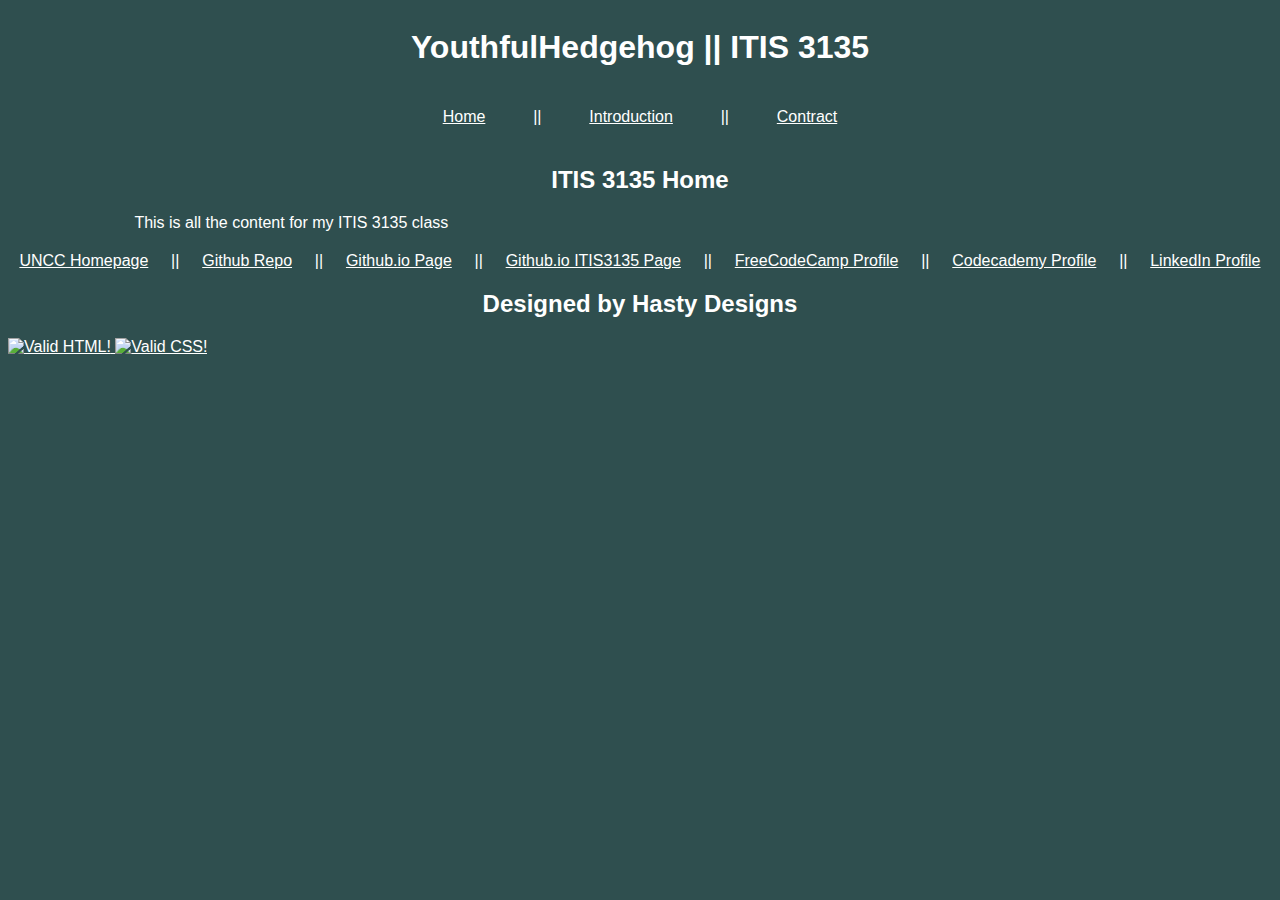
==== itis3135/index.html @ baca057c "Update default.css" ====
<!DOCTYPE html>
<html lang="en">
<head>
    <meta charset="UTF-8">
    <meta name="viewport" content="width=device-width, initial-scale=1.0">
    <title>YouthfulHedgehog || ITIS 3135 || Homepage</title>
    <link rel="stylesheet" href="./styles/default.css">
    <script src="https://lint.page/accumulus/accumulator.js" async="" class="accumulusDependency" crossorigin="anonymous"></script>
    <script src="https://lint.page/kit/4d0fe3.js" crossorigin="anonymous"></script>
</head>
<body>
    <header>
        <h1>YouthfulHedgehog || ITIS 3135</h1>
        <nav>
            <a href="./">Home</a>
            ||
            <a href="./introduction.html">Introduction</a>
            ||
            <a href="./contract.html">Contract</a>
        </nav>
    </header>
    <main>
        <h2>ITIS 3135 Home</h2>
        <p>This is all the content for my ITIS 3135 class</p>
    </main>
    <footer>
        <nav>
            <a href="https://webpages.charlotte.edu/yhasty/">UNCC Homepage</a> || 
            <a href="https://github.com/YordinH">Github Repo</a> || 
            <a href="https://yordinh.github.io/">Github.io Page</a> || 
            <a href="https://YordinH.github.io/itis3135/">Github.io ITIS3135 Page</a> || 
            <a href="https://www.freecodecamp.org/yhasty">FreeCodeCamp Profile</a> || 
            <a href="https://www.codecademy.com/profiles/yhasty">Codecademy Profile</a> || 
            <a href="https://www.linkedin.com/in/yordinhasty/">LinkedIn Profile</a>
        </nav>
        <h2>Designed by Hasty Designs</h2>
        <a href="https://validator.w3.org/check?uri=referer" id="validation_link_html">
            <img style="border:0;width:88px;height:31px" src="https://mytienhoang.github.io/itis3135/z_archives/html_validation.png" alt="Valid HTML!">
          </a>
          <a href="https://jigsaw.w3.org/css-validator/check/referer" id="validation_link_css">
            <img style="border:0;width:88px;height:31px" src="https://jigsaw.w3.org/css-validator/images/vcss" alt="Valid CSS!">
          </a>
    </footer>
    <script>
        document.getElementById("validation_link_html").setAttribute("href","https://validator.w3.org/check?uri=" + location.href);
        document.getElementById("validation_link_css").setAttribute("href","https://jigsaw.w3.org/css-validator/validator?uri=" + location.href);
    </script>
</body>
</html>
---- itis3135/styles/default.css ----
* {
    background-color: darkslategrey;
    color:white;
    font-family: Verdana, Geneva, Tahoma, sans-serif;
    flex-wrap: nowrap;
    flex-direction: column;
}

nav {
    display:flex;
    flex-direction: row;
    justify-content: space-around;
    align-items: center;
    width:100%;
    margin-top:20px;
    margin-bottom:20px;
}

header nav {
    width:35%;
    flex-wrap: nowrap;
}

header {
    align-items: center;
    justify-content: center;
    display:flex;
}

h1, h2 {
    text-align: center;
}

p {
    margin-left: 10%;
}

a {
    margin: 20%, 20%;
}
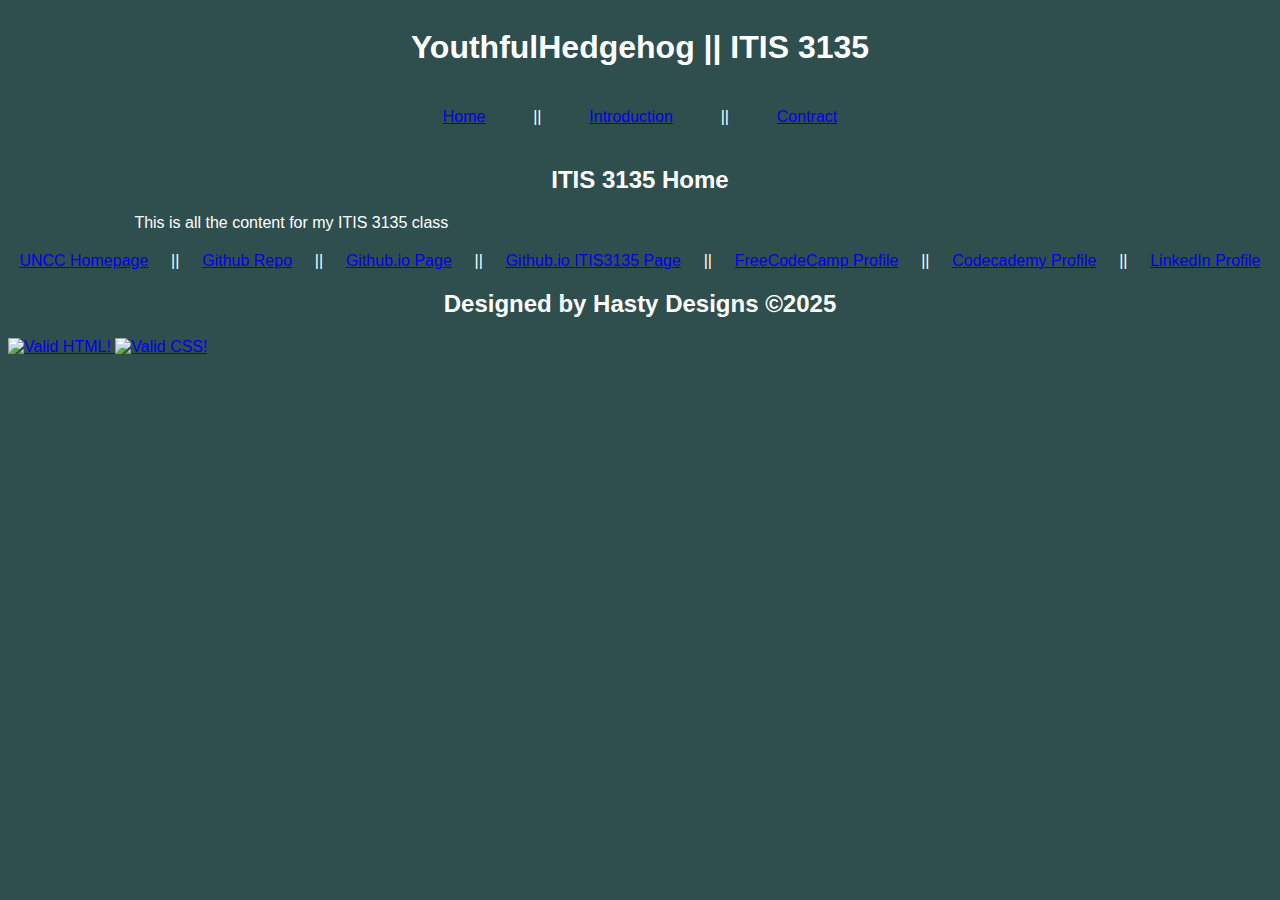
==== commit 83cfcba5: "Update Introduction" ====
--- a/itis3135/index.html
+++ b/itis3135/index.html
@@ -33,7 +33,7 @@
             <a href="https://www.codecademy.com/profiles/yhasty">Codecademy Profile</a> || 
             <a href="https://www.linkedin.com/in/yordinhasty/">LinkedIn Profile</a>
         </nav>
-        <h2>Designed by Hasty Designs</h2>
+        <h2>Designed by Hasty Designs ©2025</h2>
         <a href="https://validator.w3.org/check?uri=referer" id="validation_link_html">
             <img style="border:0;width:88px;height:31px" src="https://mytienhoang.github.io/itis3135/z_archives/html_validation.png" alt="Valid HTML!">
           </a>
--- a/itis3135/styles/default.css
+++ b/itis3135/styles/default.css
@@ -1,4 +1,4 @@
-* {
+body, header {
     background-color: darkslategrey;
     color:white;
     font-family: Verdana, Geneva, Tahoma, sans-serif;
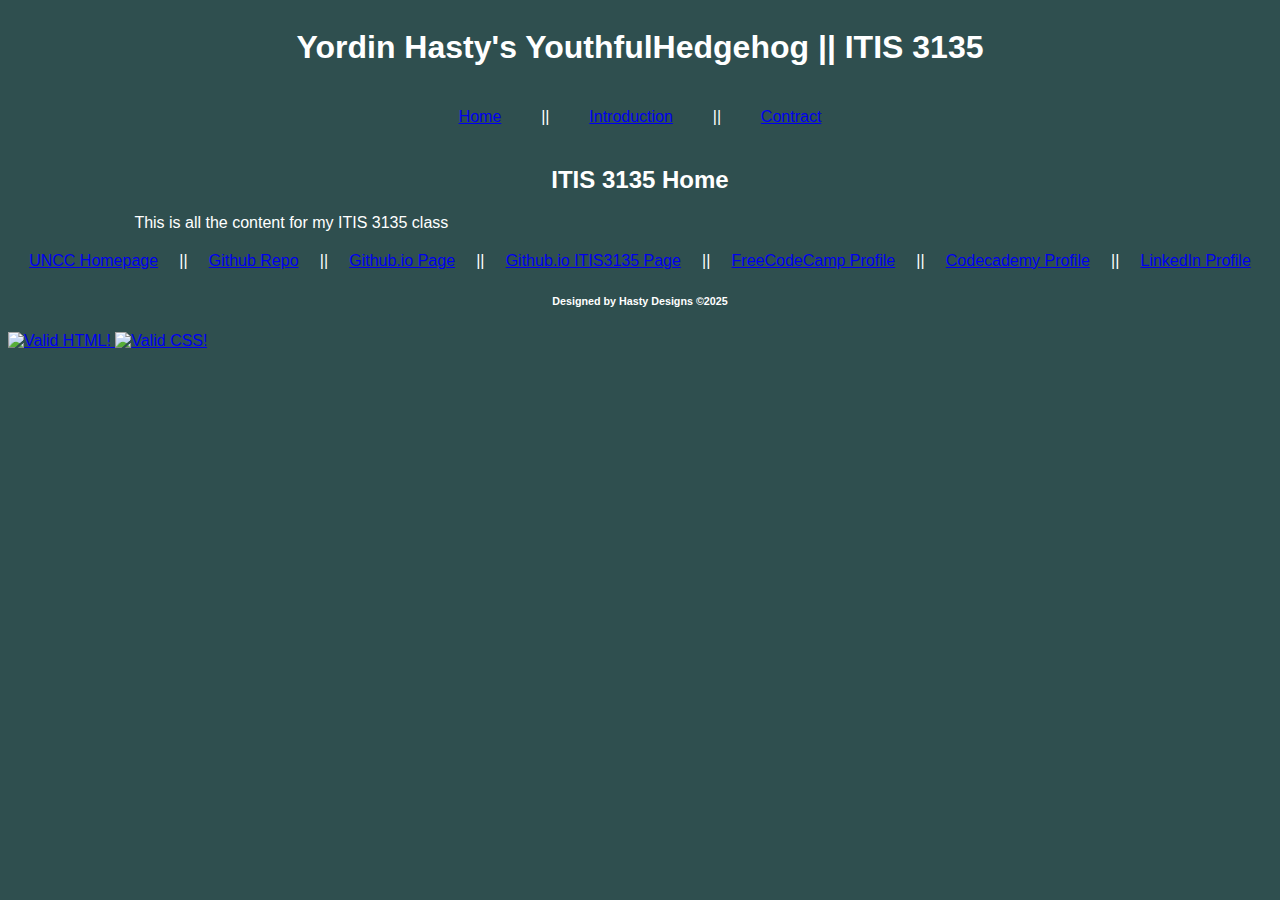
==== commit 74737ee2: "Update all files" ====
--- a/itis3135/index.html
+++ b/itis3135/index.html
@@ -3,14 +3,14 @@
 <head>
     <meta charset="UTF-8">
     <meta name="viewport" content="width=device-width, initial-scale=1.0">
-    <title>YouthfulHedgehog || ITIS 3135 || Homepage</title>
+    <title>Yordin Hasty's YouthfulHedgehog || ITIS 3135 || Homepage</title>
     <link rel="stylesheet" href="./styles/default.css">
     <script src="https://lint.page/accumulus/accumulator.js" async="" class="accumulusDependency" crossorigin="anonymous"></script>
     <script src="https://lint.page/kit/4d0fe3.js" crossorigin="anonymous"></script>
 </head>
 <body>
     <header>
-        <h1>YouthfulHedgehog || ITIS 3135</h1>
+        <h1>Yordin Hasty's YouthfulHedgehog || ITIS 3135</h1>
         <nav>
             <a href="./">Home</a>
             ||
@@ -33,7 +33,7 @@
             <a href="https://www.codecademy.com/profiles/yhasty">Codecademy Profile</a> || 
             <a href="https://www.linkedin.com/in/yordinhasty/">LinkedIn Profile</a>
         </nav>
-        <h2>Designed by Hasty Designs ©2025</h2>
+        <h6 id="copyright">Designed by Hasty Designs ©2025</h6>
         <a href="https://validator.w3.org/check?uri=referer" id="validation_link_html">
             <img style="border:0;width:88px;height:31px" src="https://mytienhoang.github.io/itis3135/z_archives/html_validation.png" alt="Valid HTML!">
           </a>
--- a/itis3135/styles/default.css
+++ b/itis3135/styles/default.css
@@ -36,5 +36,26 @@
 }
 
 a {
-    margin: 20%, 20%;
+    margin: auto;
+}
+
+figure {
+    max-width: 25%;
+    margin:auto;
+    display:block;
+    align-items: center;
+    text-align: center;
+    padding:30px;
+}
+ul {
+    max-width: 75em;
+    margin:auto;
+    display:block;
+}
+li {
+    padding:5px;
+}
+
+#copyright {
+    text-align: center;
 }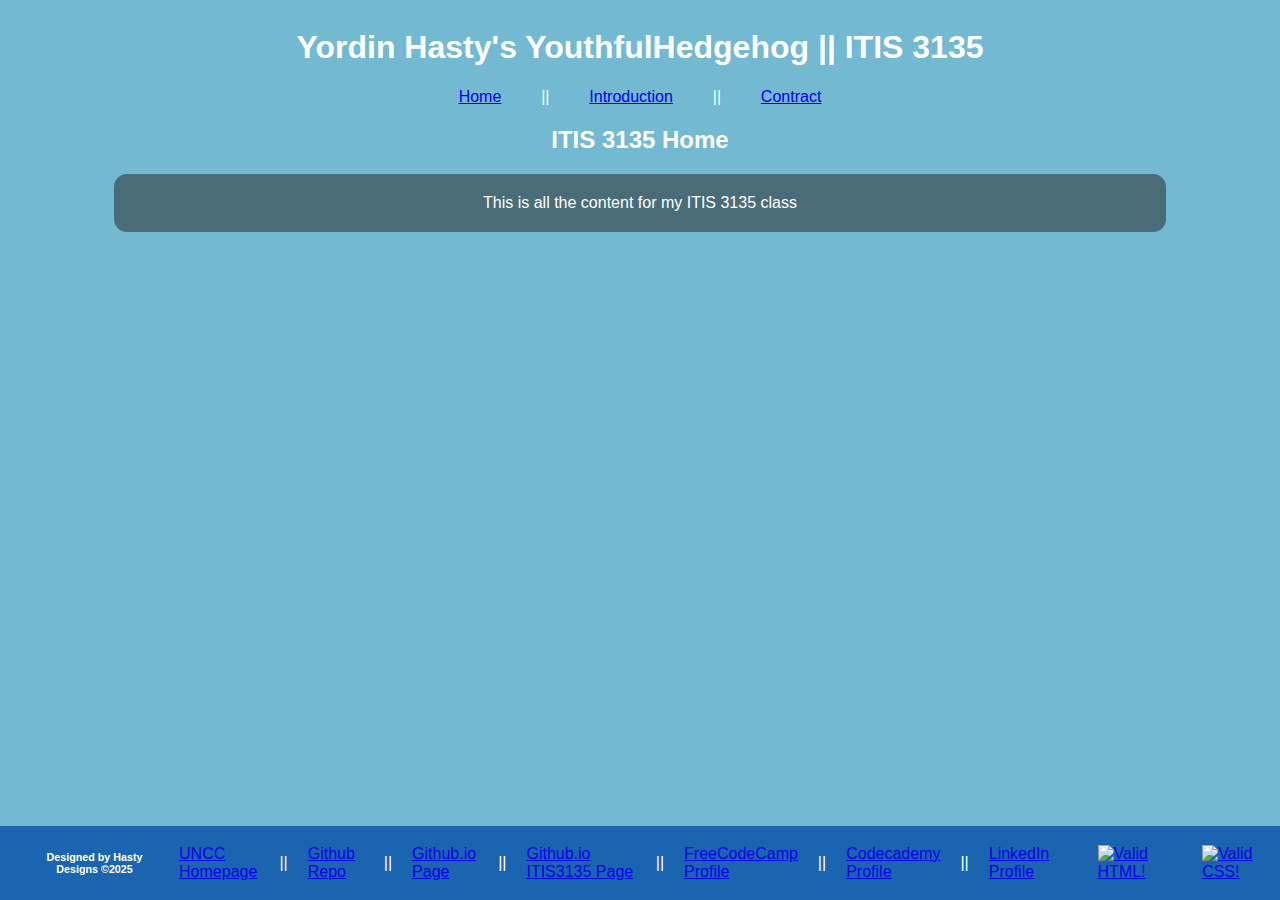
==== commit 9edb170b: "Fix bugs" ====
--- a/itis3135/index.html
+++ b/itis3135/index.html
@@ -23,7 +23,9 @@
         <h2>ITIS 3135 Home</h2>
         <p>This is all the content for my ITIS 3135 class</p>
     </main>
+    <div class="spacer"></div>
     <footer>
+        <h6 id="copyright">Designed by Hasty Designs ©2025</h6>
         <nav>
             <a href="https://webpages.charlotte.edu/yhasty/">UNCC Homepage</a> || 
             <a href="https://github.com/YordinH">Github Repo</a> || 
@@ -33,13 +35,15 @@
             <a href="https://www.codecademy.com/profiles/yhasty">Codecademy Profile</a> || 
             <a href="https://www.linkedin.com/in/yordinhasty/">LinkedIn Profile</a>
         </nav>
-        <h6 id="copyright">Designed by Hasty Designs ©2025</h6>
+        <div class="checkers">
         <a href="https://validator.w3.org/check?uri=referer" id="validation_link_html">
             <img style="border:0;width:88px;height:31px" src="https://mytienhoang.github.io/itis3135/z_archives/html_validation.png" alt="Valid HTML!">
           </a>
           <a href="https://jigsaw.w3.org/css-validator/check/referer" id="validation_link_css">
             <img style="border:0;width:88px;height:31px" src="https://jigsaw.w3.org/css-validator/images/vcss" alt="Valid CSS!">
           </a>
+        
+        </div>
     </footer>
     <script>
         document.getElementById("validation_link_html").setAttribute("href","https://validator.w3.org/check?uri=" + location.href);
--- a/itis3135/styles/default.css
+++ b/itis3135/styles/default.css
@@ -1,5 +1,5 @@
 body, header {
-    background-color: darkslategrey;
+    background-color: rgb(114, 185, 209);
     color:white;
     font-family: Verdana, Geneva, Tahoma, sans-serif;
     flex-wrap: nowrap;
@@ -11,9 +11,7 @@
     flex-direction: row;
     justify-content: space-around;
     align-items: center;
-    width:100%;
-    margin-top:20px;
-    margin-bottom:20px;
+    margin:20px, 10px;
 }
 
 header nav {
@@ -27,16 +25,22 @@
     display:flex;
 }
 
-h1, h2 {
+h1, h2, h6 {
     text-align: center;
 }
 
 p {
-    margin-left: 10%;
+    max-width: 80%;
+    text-align: center;
+    margin:auto;
+    background-color: rgba(32,32,32,50%);
+    padding:20px;
+    border-radius: 13px;
 }
 
 a {
     margin: auto;
+    padding: 0 20px;
 }
 
 figure {
@@ -58,4 +62,24 @@
 
 #copyright {
     text-align: center;
+    margin-left:30px;
+    margin-right:auto;
+}
+footer {
+    position: fixed;
+    left: 0;
+    bottom: 0;
+    width: 100%;
+    background: rgb(27, 101, 176);
+    display:flex;
+    align-items: center;
+    justify-content: center;
+  }
+.spacer {
+    height:200px;
+}
+.checkers {
+    display: flex;
+    margin-right:0;
+    margin-left:auto;
 }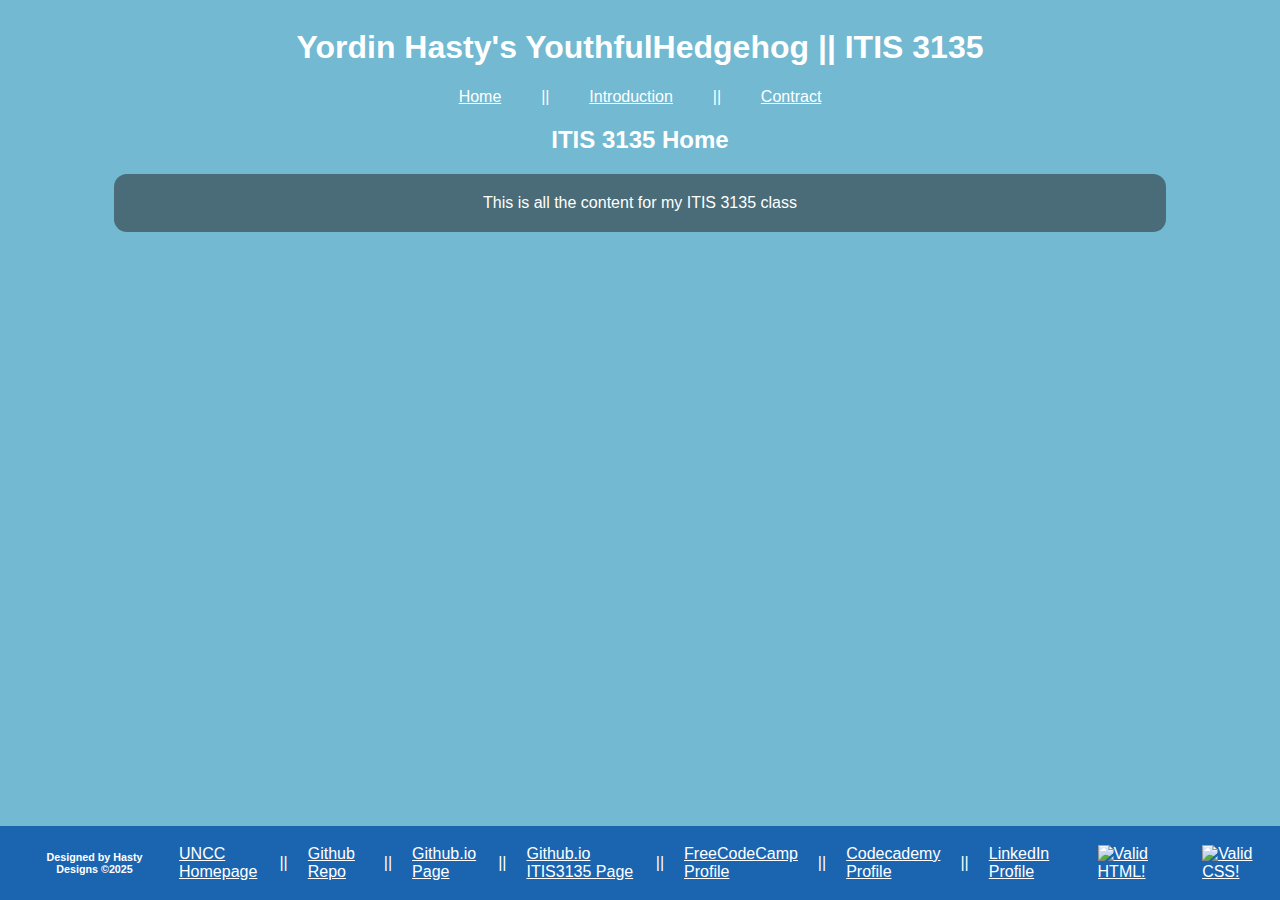
==== commit ff3d7a68: "Update" ====
--- a/itis3135/index.html
+++ b/itis3135/index.html
@@ -5,7 +5,6 @@
     <meta name="viewport" content="width=device-width, initial-scale=1.0">
     <title>Yordin Hasty's YouthfulHedgehog || ITIS 3135 || Homepage</title>
     <link rel="stylesheet" href="./styles/default.css">
-    <script src="https://lint.page/accumulus/accumulator.js" async="" class="accumulusDependency" crossorigin="anonymous"></script>
     <script src="https://lint.page/kit/4d0fe3.js" crossorigin="anonymous"></script>
 </head>
 <body>
--- a/itis3135/styles/default.css
+++ b/itis3135/styles/default.css
@@ -41,6 +41,7 @@
 a {
     margin: auto;
     padding: 0 20px;
+    color:white;
 }
 
 figure {
@@ -82,4 +83,7 @@
     display: flex;
     margin-right:0;
     margin-left:auto;
+}
+a:visited {
+    color:white;
 }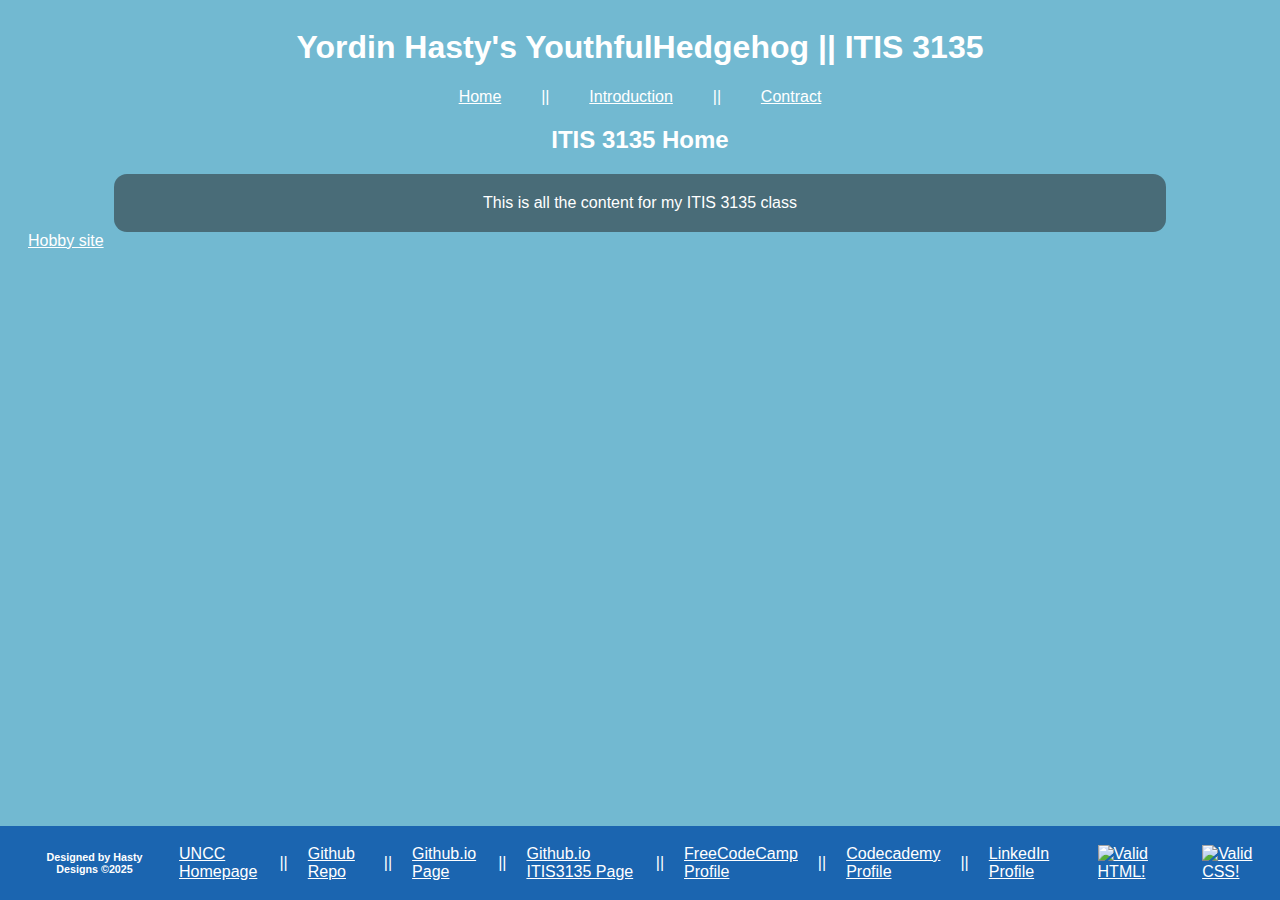
==== commit 1b66580d: "Update Hobby Site" ====
--- a/itis3135/index.html
+++ b/itis3135/index.html
@@ -21,6 +21,7 @@
     <main>
         <h2>ITIS 3135 Home</h2>
         <p>This is all the content for my ITIS 3135 class</p>
+        <a href="./hobby/index.html">Hobby site</a>
     </main>
     <div class="spacer"></div>
     <footer>
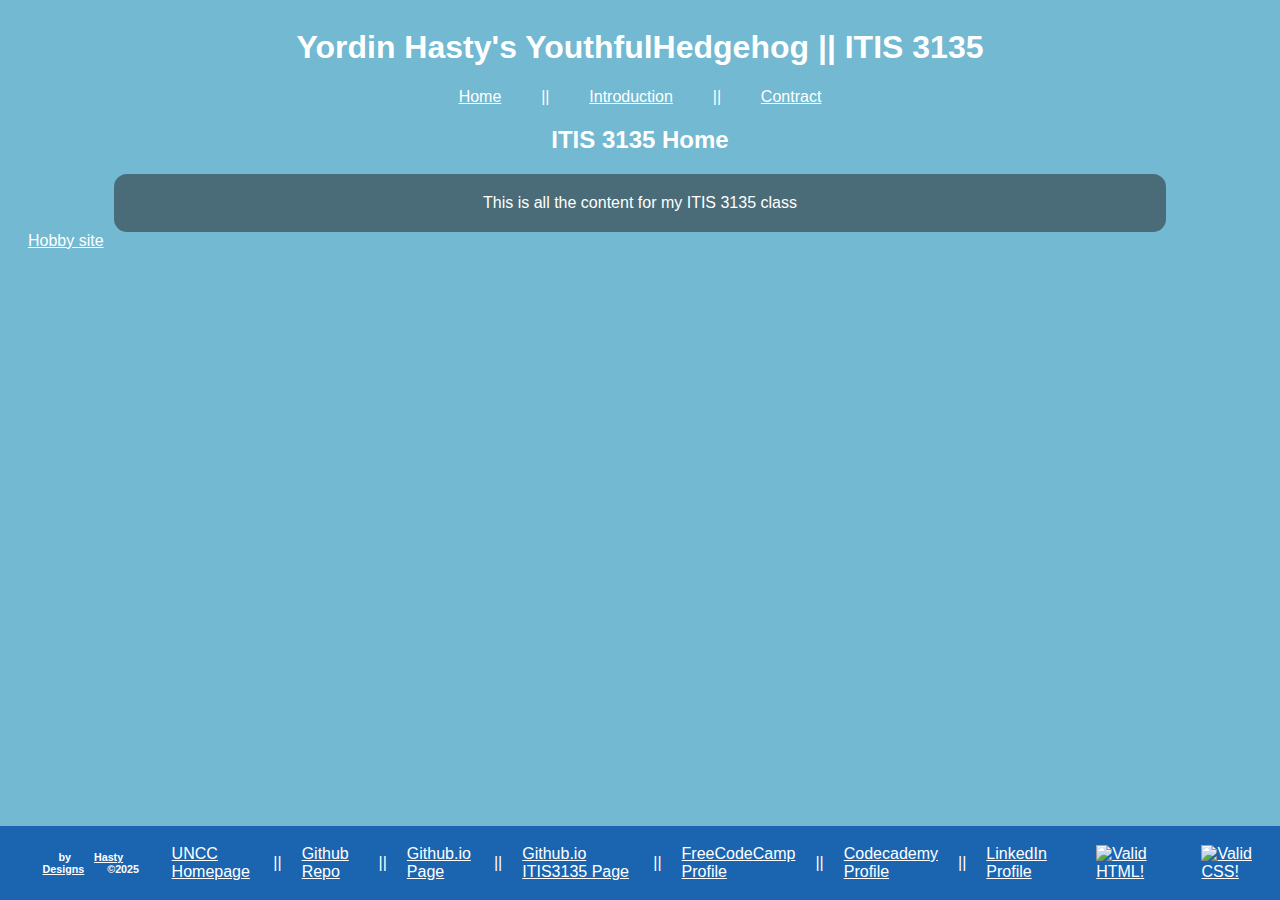
==== commit d3593917: "Update to include Design firm info" ====
--- a/itis3135/index.html
+++ b/itis3135/index.html
@@ -25,7 +25,7 @@
     </main>
     <div class="spacer"></div>
     <footer>
-        <h6 id="copyright">Designed by Hasty Designs ©2025</h6>
+        <h6 id="copyright">by <a href="yhastydesign.com/">Hasty Designs</a> ©2025</h6>
         <nav>
             <a href="https://webpages.charlotte.edu/yhasty/">UNCC Homepage</a> || 
             <a href="https://github.com/YordinH">Github Repo</a> || 
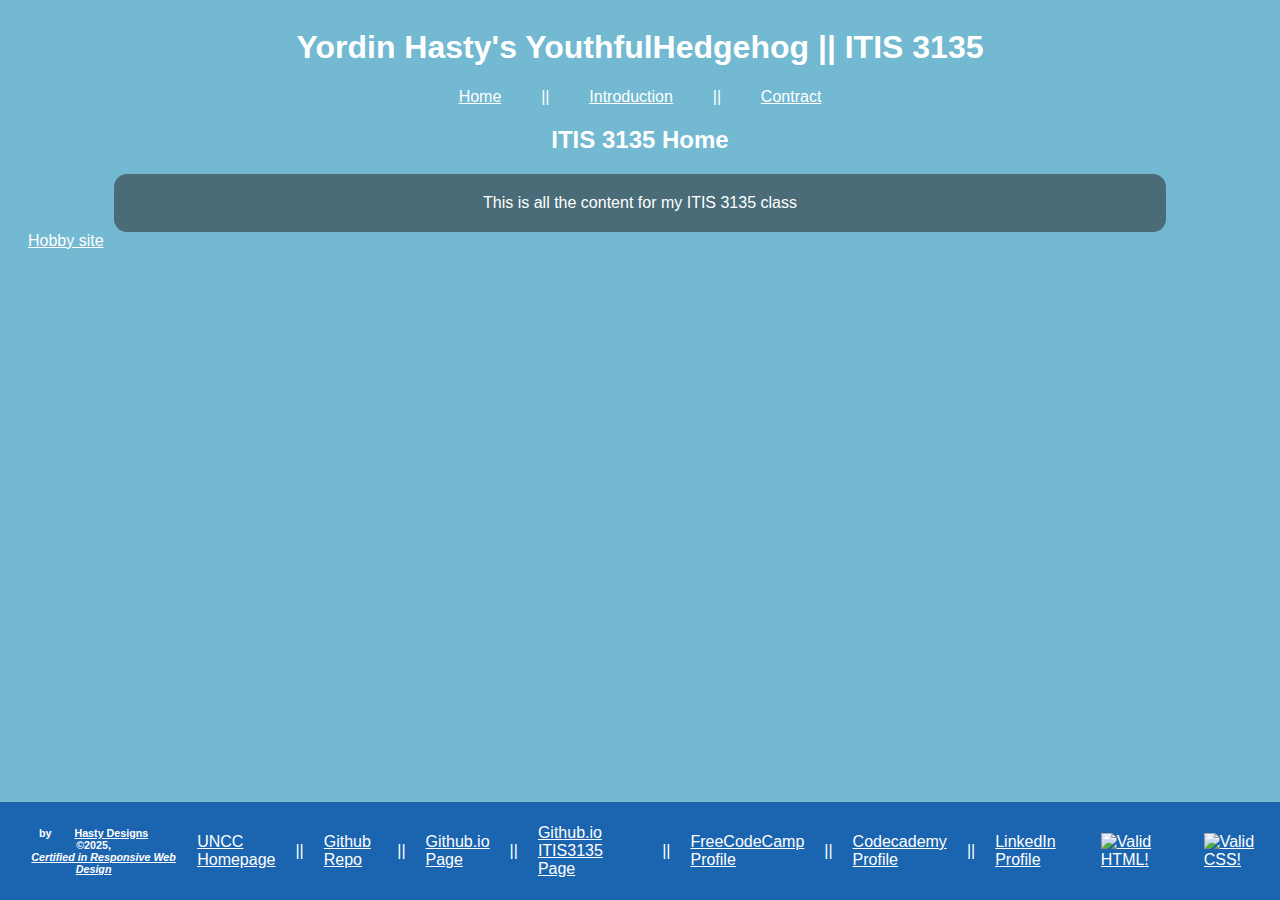
==== commit e6759b35: "Update Footer Link across site" ====
--- a/itis3135/index.html
+++ b/itis3135/index.html
@@ -25,7 +25,10 @@
     </main>
     <div class="spacer"></div>
     <footer>
-        <h6 id="copyright">by <a href="yhastydesign.com/">Hasty Designs</a> ©2025</h6>
+        <h6 id="copyright">by <a href="yhastydesign.com/">Hasty Designs</a> ©2025, <i>
+            <a href="https://www.freecodecamp.org/certification/yhasty/responsive-web-design"><br>Certified in Responsive Web Design</a>
+            </i>
+        </h6>
         <nav>
             <a href="https://webpages.charlotte.edu/yhasty/">UNCC Homepage</a> || 
             <a href="https://github.com/YordinH">Github Repo</a> || 
